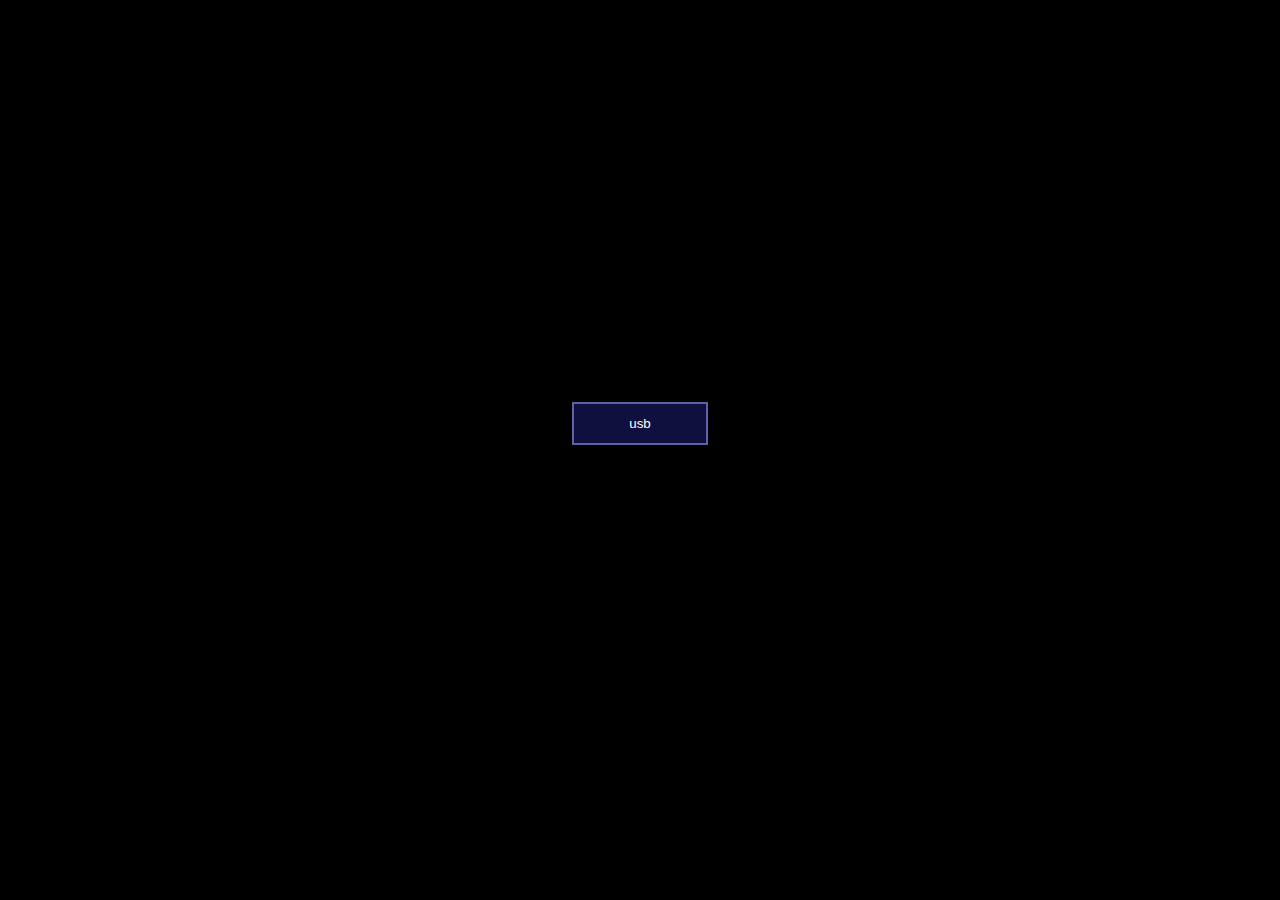
==== app.html @ e7da2dd7 "update" ====
<head>

	<link rel="manifest" href="manifest.json">
	<link rel="shortcut icon" type="image/png" href="icon-256.png">
	<link rel="stylesheet" type="text/css" href="style.css">
	<meta name="msapplication-TileImage" content="icon-256.png">
	<meta name="msapplication-TileColor" content="#2F3BA2">
	<meta name=viewport content='width=850'>
	<title></title>
</head>
<script src="script.js"></script>
<body onload='Init();'>

<script>
    if ('serviceWorker' in navigator) {
        navigator.serviceWorker.register('./sw.js').then(function () {
            console.log('Service Worker Registered');
        });
    }
</script>


<div class=pwbox id=while_disconnected>
  <div id=connect_usb style='visibility:hidden;' class=control>
     <button class=mybutton2 type=button onclick='RunUSB()'>usb</button>
  </div>
  <div id=connect_ble style='visibility:hidden;'>
    <span id=pwspan style='display:none'>Password:&nbsp;<input class=pwinput type=password id=password
															   onkeydown="if (event.keyCode == 13) Run();"></span>
    <div class=control>
      <button class=mybutton2 type=button onclick='Run()'>BLE</button>
    </div>
    <br>
  </div>
  <div id=EMSG></div>
</div>
<!-- Send Command: <input type=text id=textField onkeydown="if (event.keyCode == 13) SendField();"><br> -->

<div id=while_connected class=container style='visibility:hidden;'>
	<div class="top" id=top_message>
		<div class=settingsbutton style='visibility:hidden;' id=settingsbutton onclick='ToggleSettingsMode()'>&#x2699;</div>
		<div class=editbutton style='visibility:hidden;' id=editbutton onclick='ToggleEditMode()'>&#x270E;</div>
		<div class=appname>ProffieOS Diagnostics</div>
		<br/>
		<div class="slidecontainer">
			Volume: <input id=volume type=range min=0 max=2000 class="slider" oninput='UpdateVolume();' onchange='UpdateVolume();'><span id=volume_label>VOL</span>
		</div>

		<div class="slidecontainer">
			Battery: <span id=voltage>---</span> volts.
		</div>

		<span id=reconnecting_message style='visibility:hidden;'>
			Reconnecting...
	  	</span>

	</div>

	<div class=content>

		<div id=PRESETS class=scrollable>
			<div class=header>
				<span class=title>Presets</span>
			</div>
			<span id=presets class=centered>
			   Waiting to list presets...
			</span>
		</div>

		<div id=edit_pane class=edit_scrollable style='display:none;'>
			<div class=header><span class=title>Edit</span><br></div>
			<span id=edit_pane2 class=centered>Getting options...</span>
		</div>

		<div id=settings_pane class=edit_scrollable style='display:none;'>
			<div class=header><span class=title>Settings</span><br></div>
			<span id=settings_pane2 class=centered>Getting options....</span>
		</div>

		<div id=TRACKS class=scrollable>
			<div class=header>
				<span class=title>Tracks</span>
			</div>
			<span id=tracks class=centered>Waiting to list tracks...</span>
		</div>

		<div id=CTRL class=scrollable>
			<div class=header>
				<span class=title>Controls</span>
			</div>
			<div id=controls class=centered>
				<div id=onbutton class=control>
				   <span class=title onclick='On();'>on</span>
				</div>
				<div id=offbutton class=control>
				   <span class=title onclick='Off();'>off</span>
				</div>
				<div class=control>
				   <span class=title onclick='Send("clash");'>clash</span>
				</div>
				<div class=control>
				   <span class=title onclick='Send("blast");'>blast</span>
				</div>
				<div class=control>
				   <span class=title onclick='Send("force");'>force</span>
				</div>
				<div class=control>
				   <span class=title onclick='Send("lockup");'>lockup</span>
				</div>
				<div class=control>
				   <span class=title onclick='Send("drag");'>drag</span>
				</div>
				<div class=control>
				   <span class=title onclick='Send("melt");'>melt</span>
				</div>
				<div class=control>
				   <span class=title onclick='Send("stab");'>stab</span>
				</div>
				<div class=control>
				   <span class=title onclick='Send("lblock");'>lightning</span>
				</div>
				<div class=control>
				   <span class=title onclick='Send("stop_track");'>stop track</span>
				</div>
				<div class=control>
					<span class=title onclick='Send("scanid");'>ScanID</span>
				</div>

				<div class=control>
					<span class=title onclick='Send("make_default_console");'>Default Console</span>
				</div>

    		</div>
		</div>


	</div>
	<br>
	<div id="CONSOLE">
		<div class=header>
			<span class=title>Console</span>
		</div>
	</div>

	</div>

	<span class=pwbox id=disconnected style='visibility:hidden'>
    <div id=reconnectbutton class=big_control>
       <button class=mybutton2 type=button onclick='location.reload()'>reconnect</button>
    </div>
</span>

</body>
---- style.css ----
@font-face {
    font-family: StarJedi;
    src: url(Starjedi.ttf);
    unicode-range: U+0000-0024, U+26-003a, U+3c-5e, U+60-ff;
}

.header {
    background: #151521;
    color: #FFFFFF;
    height: 30px;
    text-align: center;
    position: relative;
    text-overflow: clip;
    overflow: hidden;
}

.editbutton, .settingsbutton {
    font-size: 250%;
    line-height: 0.8;
    border-radius: 15px;
    border: 2px solid #6060aa;
    background: #101040;
    color: #FFFFFF;
    width: 40px;
    height: 40px;
    text-align: center;
    margin: 1px 20px;
    padding: 8px;
    text-overflow:clip;
    overflow: hidden;
    float: right;
}

.preset, .track, .control {
    border: 2px solid #6060aa;
    background: #101040;
    color: #FFFFFF;
    width: 116px;
    height: 23px;
    text-align: center;
    margin: 5px auto;
    padding: 8px;
    position: relative;
    text-overflow: clip;
    overflow: hidden;
    display: inline-block;
    cursor: pointer;
}

.big_control {
    border-radius: 15px 50px;
    border: 2px solid #6060aa;
    background: #101040;
    color: #FFFFFF;
    width: 500px;
    height: 200px;
    text-align: center;
    margin: 3px auto;
    padding: 8px;
    position: relative;
    text-overflow:clip;
    overflow: hidden;
    display: inline-block;
}

.edit, .edit-select {
    border: 2px solid #6060aa;
    background: #101040;
    color: #FFFFFF;
    width: 200px;
    height: 40px;
    text-align: center;
    margin: 5px auto;
    padding: 8px;
    position: relative;
    text-overflow: clip;
    overflow: hidden;
    display: inline-block;
}

.edit_tall {
    border: 2px solid #6060aa;
    background: #101040;
    color: #FFFFFF;
    width: 270px;
    text-align: center;
    margin: 5px auto;
    padding: 8px;
    position: relative;
    text-overflow: clip;
    overflow: hidden;
    display: inline-block;
}

.edit_tall table {
    width: 100%;
}

.edit_tall table tr td:nth-child(2){
    text-align: right;
}

.centered {
    margin: auto;
    display:                 flex;
    display:                 -webkit-flex; /* Safari 8 */
    flex-wrap:               wrap;
    -webkit-flex-wrap:       wrap;         /* Safari 8 */
    justify-content:         center;
    -webkit-justify-content: center;       /* Safari 8 */
}

.title {
    margin: 0;
    position: absolute;
    top: 50%;
    left: 50%;
    transform: translate(-50%, -50%);
    width: 100%;
}

.title3 {
    margin: 0;
}

.bigtitle {
    font-size: 350%;
    line-height: 0.8;

    margin: 0;
    position: absolute;
    top: 50%;
    left: 50%;
    transform: translate(-50%, -50%);
}

.myselect {
    background: #20207d;
    border: 1px solid #595959;
    color: #FFFFFF;
    height: 21px;
    text-align: center;
    text-align-last:center;
}

.myinput {
    background: #20207d;
    color: #FFFFFF;
    border: 1px solid #595959;
    text-align: center;
    width: 70px;
    height: 20px;
}

.myinput2 {
    background: #101040;
    border: 1px solid #595959;
    color: #FFFFFF;
    text-align: center;
    display: inline-block;
    vertical-align: top;
    width: 25px;
}

.mybutton {
    font-size: 110%;
    line-height: 0.8;
    background: #101040;
    color: #FFFFFF;
    border: 0;
    text-align: center;
}

.mybutton2 {
    line-height: 0.8;
    background: #101040;
    color: #FFFFFF;
    border: 0;
    text-align: center;
    margin: 0;
    position: absolute;
    top: 50%;
    left: 50%;
    transform: translate(-50%, -50%);
}

.mybutton_large {
    font-size: 2500%;
    line-height: 0.8;
    background: #101040;
    color: #FFFFFF;
    border: 0;
    text-align: center;
    margin: 0;
    position: absolute;
    top: 50%;
    left: 50%;
    transform: translate(-50%, -50%);
}

.value {
    line-height: 1.2;
    font-family: sans-serif;
}

.title2 {
    font-size: 250%;
    line-height: 0.8;

    margin: 0;
    position: absolute;
    top: 50%;
    left: 50%;
    transform: translate(-50%, -50%);
}

.appname {
    font-size: 250%;
    line-height: 0.8;
    text-align: center;
}

.pwbox {
    font-size: 300%;

    margin: 0;
    position: absolute;
    top: 50%;
    left: 50%;
    transform: translate(-50%, -50%);
}

.pwinput {
    font-size: 100%;
}

body {
    height: 100%;
    overflow: hidden;
    background: black;
    color: lightblue;
    margin: 0;
    font-family: sans-serif;
}

body, html, .container {
    height: 100%;
}

.container, .content {
    display: flex;
    height: 100%;
}

.container {
    flex-direction: column;
}

.content, .scrollable {
    flex: 1;
}

.edit_scrollable {
    overflow: auto;
    height: 100%;
    width: 66%;
    border: 1px solid #373737;
    margin: 5px;
}

.scrollable {
    overflow: auto;
    height: 100%;
    border: 1px solid #373737;
    margin: 5px;
    box-sizing: border-box;
}

input[type="color"].custom {
    padding: 0;
    border: none;
    height: 25px;
    width: 70px;
    vertical-align: middle;
}

input[type='checkbox'] {
    width: 18px;
    height: 18px;
}

input[type="number" i] {
    width: 30px;
}

.slidecontainer {
    width: 50%;
    display: inline-block;
}

.slider {
    width: 100%;
    height: 15px;
    background: #f0f0f0;
    outline: none;
    opacity: 1;
    -webkit-transition: .2s;
    transition: opacity .2s;
}


.slider::-webkit-slider-thumb {
    -webkit-appearance: none;
    appearance: none;
    width: 25px;
    height: 25px;
    border-radius: 50%;
    background: #1000ff;
    cursor: pointer;
}

#console {
    overflow: auto;
    height: 20%;
    border: 1px solid #373737;
    margin: 5px;
    box-sizing: border-box;
    font-family: monospace;
    white-space: pre;
}

#console .receive {
    color: green;
}

#console .send {
    color: red;
}

#volume {
    width: 20%;
}
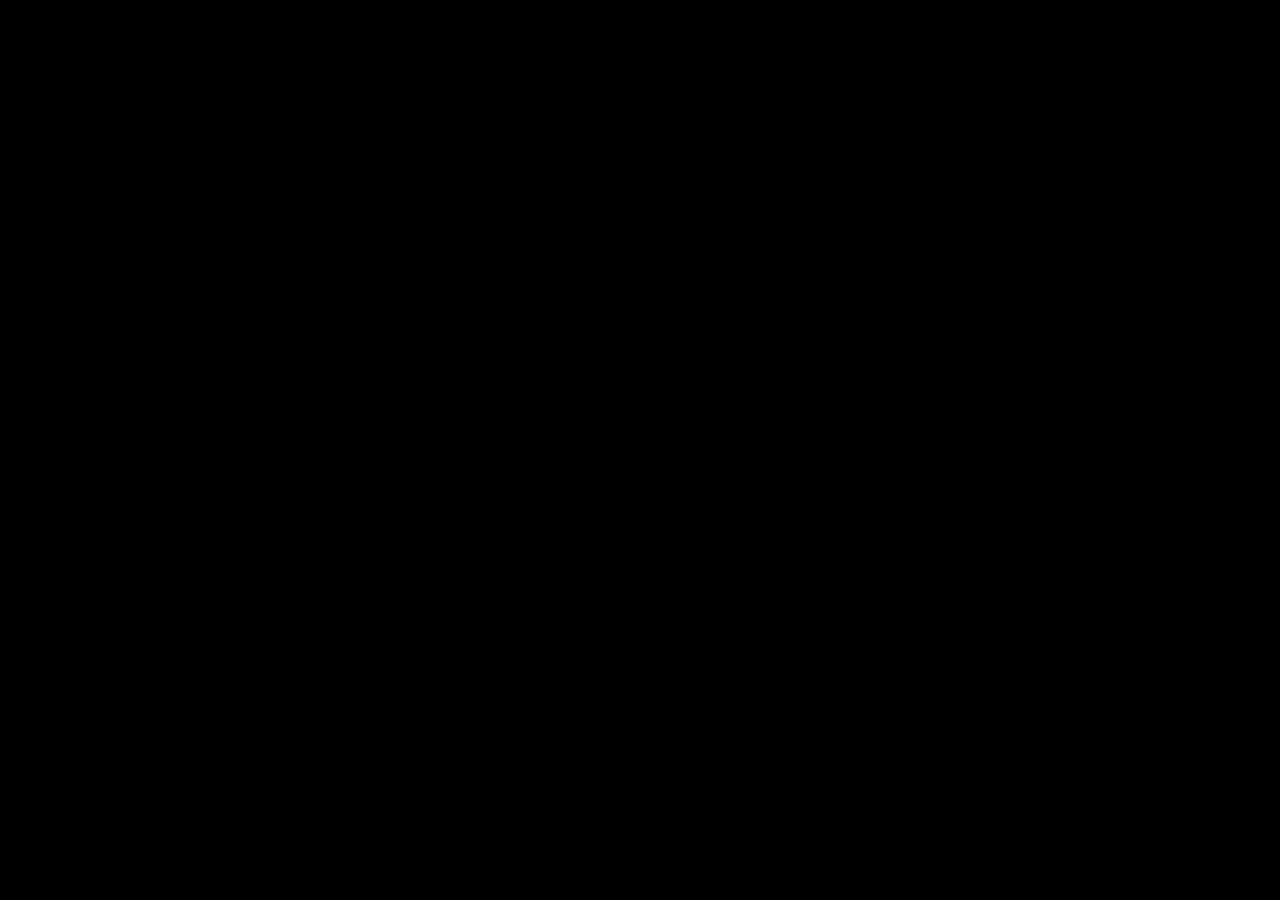
==== commit 597640c5: "WebSerial eingebaut" ====
--- a/app.html
+++ b/app.html
@@ -9,21 +9,17 @@
 	<title></title>
 </head>
 <script src="script.js"></script>
-<body onload='Init();'>
-
-<script>
-    if ('serviceWorker' in navigator) {
-        navigator.serviceWorker.register('./sw.js').then(function () {
-            console.log('Service Worker Registered');
-        });
-    }
-</script>
-
+<body>
 
 <div class=pwbox id=while_disconnected>
   <div id=connect_usb style='visibility:hidden;' class=control>
-     <button class=mybutton2 type=button onclick='RunUSB()'>usb</button>
+     <button class=mybutton2 type=button onclick='RunUSB()'>USB</button>
   </div>
+
+	<div id=connect_serial style='visibility:hidden;' class=control>
+		<button class=mybutton2 type=button onclick='RunSerial()'>Serial</button>
+	</div>
+
   <div id=connect_ble style='visibility:hidden;'>
     <span id=pwspan style='display:none'>Password:&nbsp;<input class=pwinput type=password id=password
 															   onkeydown="if (event.keyCode == 13) Run();"></span>
@@ -34,7 +30,6 @@
   </div>
   <div id=EMSG></div>
 </div>
-<!-- Send Command: <input type=text id=textField onkeydown="if (event.keyCode == 13) SendField();"><br> -->
 
 <div id=while_connected class=container style='visibility:hidden;'>
 	<div class="top" id=top_message>
@@ -140,6 +135,11 @@
 		<div class=header>
 			<span class=title>Console</span>
 		</div>
+		<div id="ConsoleContent"></div>
+		<div style="width: 100%">
+			<input class="myinput" onkeyup="if (event.keyCode === 13) SendField();" style="width: calc(100% - 100px); text-align: left" type="text" id="textField">
+			<button style="float: right; width: 95px" onclick="SendField();">Send</button>
+		</div>
 	</div>
 
 	</div>
--- a/style.css
+++ b/style.css
@@ -45,6 +45,10 @@
     overflow: hidden;
     display: inline-block;
     cursor: pointer;
+}
+
+.active {
+    background: rgb(80, 80, 128);
 }
 
 .big_control {
@@ -290,7 +294,7 @@
 }
 
 input[type="number" i] {
-    width: 30px;
+    width: 70px;
 }
 
 .slidecontainer {
@@ -320,21 +324,31 @@
 }
 
 #console {
-    overflow: auto;
-    height: 20%;
+    height: 30%;
     border: 1px solid #373737;
     margin: 5px;
     box-sizing: border-box;
+}
+
+#ConsoleContent {
+    overflow-y: scroll;
+    overflow-x: clip;
     font-family: monospace;
-    white-space: pre;
-}
-
-#console .receive {
+    white-space: break-spaces;
+    height: calc(100% - 50px);
+    width: 100%;
+}
+
+#ConsoleContent .receive {
     color: green;
 }
 
-#console .send {
+#ConsoleContent .send {
     color: red;
+}
+
+#cmdLine {
+
 }
 
 #volume {
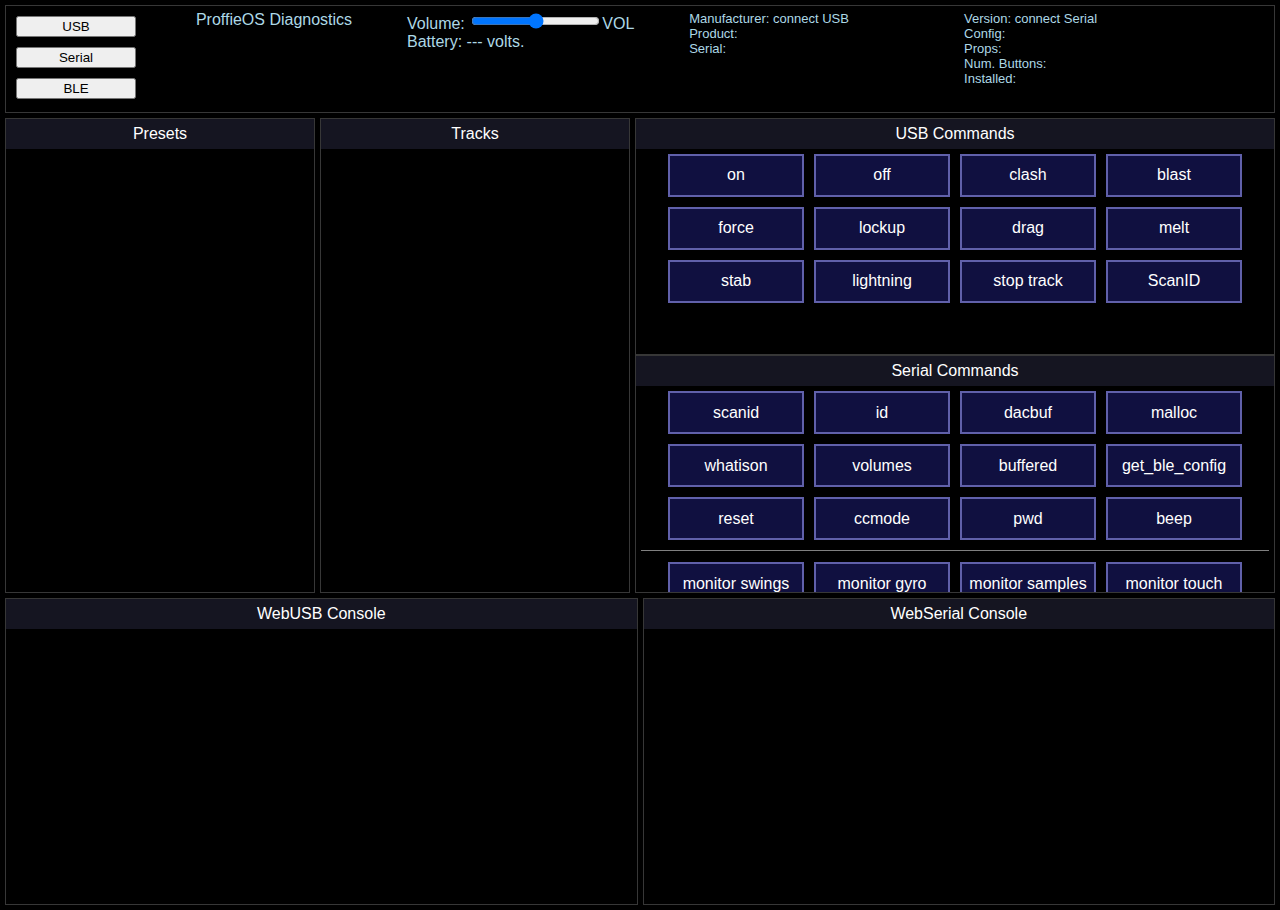
==== commit db82388b: "refactured" ====
--- a/app.html
+++ b/app.html
@@ -1,154 +1,183 @@
+<html lang="en">
 <head>
-
-	<link rel="manifest" href="manifest.json">
-	<link rel="shortcut icon" type="image/png" href="icon-256.png">
+	<meta charset="UTF-8">
 	<link rel="stylesheet" type="text/css" href="style.css">
-	<meta name="msapplication-TileImage" content="icon-256.png">
-	<meta name="msapplication-TileColor" content="#2F3BA2">
-	<meta name=viewport content='width=850'>
-	<title></title>
+	<title>ProffieOS Diagnostics Tool</title>
+	<script src="src/classes/LineBreakTransformer.js"></script>
 </head>
-<script src="script.js"></script>
 <body>
-
-<div class=pwbox id=while_disconnected>
-  <div id=connect_usb style='visibility:hidden;' class=control>
-     <button class=mybutton2 type=button onclick='RunUSB()'>USB</button>
-  </div>
-
-	<div id=connect_serial style='visibility:hidden;' class=control>
-		<button class=mybutton2 type=button onclick='RunSerial()'>Serial</button>
+<header>
+	<div>
+		<button class=mybutton2 id="connect_usb" type=button onclick='RunUSB()'>USB</button><br>
+		<button class=mybutton2 id="connect_serial" type=button onclick='RunSerial()'>Serial</button><br>
+		<button class=mybutton2 id="connect_ble" type=button onclick='Run()'>BLE</button>
 	</div>
 
-  <div id=connect_ble style='visibility:hidden;'>
-    <span id=pwspan style='display:none'>Password:&nbsp;<input class=pwinput type=password id=password
-															   onkeydown="if (event.keyCode == 13) Run();"></span>
-    <div class=control>
-      <button class=mybutton2 type=button onclick='Run()'>BLE</button>
-    </div>
-    <br>
-  </div>
-  <div id=EMSG></div>
-</div>
-
-<div id=while_connected class=container style='visibility:hidden;'>
-	<div class="top" id=top_message>
-		<div class=settingsbutton style='visibility:hidden;' id=settingsbutton onclick='ToggleSettingsMode()'>&#x2699;</div>
-		<div class=editbutton style='visibility:hidden;' id=editbutton onclick='ToggleEditMode()'>&#x270E;</div>
-		<div class=appname>ProffieOS Diagnostics</div>
-		<br/>
-		<div class="slidecontainer">
-			Volume: <input id=volume type=range min=0 max=2000 class="slider" oninput='UpdateVolume();' onchange='UpdateVolume();'><span id=volume_label>VOL</span>
-		</div>
-
-		<div class="slidecontainer">
-			Battery: <span id=voltage>---</span> volts.
-		</div>
-
-		<span id=reconnecting_message style='visibility:hidden;'>
-			Reconnecting...
-	  	</span>
-
+	<div>
+		<span>ProffieOS Diagnostics</span>
+		<br>
+		<span id="EMSG"></span>
 	</div>
 
-	<div class=content>
 
-		<div id=PRESETS class=scrollable>
-			<div class=header>
-				<span class=title>Presets</span>
-			</div>
-			<span id=presets class=centered>
-			   Waiting to list presets...
-			</span>
+	<div>
+		Volume: <input id=volume type=range min=0 max=2000 class="slider" oninput='UpdateVolume();' onchange='UpdateVolume();'><span id=volume_label>VOL</span><br>
+		Battery: <span id=voltage>---</span> volts.
+	</div>
+
+	<div style="min-width: 220px; font-size: 13px">
+		Manufacturer: <span id="txtManufact">connect USB</span><br>
+		Product: <span id="txtProduct"></span><br>
+		Serial: <span id="txtSerial"></span>
+	</div>
+
+	<div style="min-width: 220px; font-size: 13px">
+		Version: <span id="txtVersion">connect Serial</span><br>
+		Config: <span id="txtConfig"></span><br>
+		Props: <span id="txtProp"></span><br>
+		Num. Buttons: <span id="txtButtons"></span><br>
+		Installed: <span id="txtInstalled"></span>
+	</div>
+
+	<button class="button" id="settingsButton" onclick='ToggleSettingsMode()'>&#x2699;</button>
+</header>
+
+<main>
+	<div id="containerPresets" class="scrollable">
+		<div class=header>
+			<span class=title>Presets</span>
+			<button class="button" id="editbutton" onclick='ToggleEditMode()'>&#x270E;</button>
 		</div>
+		<div id="presets" class="content"></div>
+	</div>
 
-		<div id=edit_pane class=edit_scrollable style='display:none;'>
-			<div class=header><span class=title>Edit</span><br></div>
-			<span id=edit_pane2 class=centered>Getting options...</span>
-		</div>
+	<div id="containerEdit" class=scrollable style='display:none;'>
+		<div class=header><span class=title>Edit Preset</span></div>
+		<span id=contentEdit class=content>Getting options...</span>
+	</div>
 
-		<div id=settings_pane class=edit_scrollable style='display:none;'>
-			<div class=header><span class=title>Settings</span><br></div>
-			<span id=settings_pane2 class=centered>Getting options....</span>
-		</div>
+	<div id=settings_pane class=scrollable style='display:none;'>
+		<div class=header><span class=title>Settings</span><br></div>
+		<div id="contentSettings" class=content>Getting settings....</div>
+	</div>
 
-		<div id=TRACKS class=scrollable>
-			<div class=header>
-				<span class=title>Tracks</span>
-			</div>
-			<span id=tracks class=centered>Waiting to list tracks...</span>
-		</div>
 
-		<div id=CTRL class=scrollable>
-			<div class=header>
-				<span class=title>Controls</span>
-			</div>
-			<div id=controls class=centered>
+	<div id="containerTracks" class="scrollable">
+		<div class=header><span class=title>Tracks</span></div>
+		<div id="tracks" class="content"></div>
+	</div>
+	<div id="containerControls">
+		<div class="scrollable" style="height: 50%">
+			<div class=header><span class=title>USB Commands</span></div>
+			<div id="controls" class="content">
 				<div id=onbutton class=control>
-				   <span class=title onclick='On();'>on</span>
+					<span class=title onclick='On();'>on</span>
 				</div>
 				<div id=offbutton class=control>
-				   <span class=title onclick='Off();'>off</span>
+					<span class=title onclick='Off();'>off</span>
 				</div>
 				<div class=control>
-				   <span class=title onclick='Send("clash");'>clash</span>
+					<span class=title onclick='Send("clash");'>clash</span>
 				</div>
 				<div class=control>
-				   <span class=title onclick='Send("blast");'>blast</span>
+					<span class=title onclick='Send("blast");'>blast</span>
 				</div>
 				<div class=control>
-				   <span class=title onclick='Send("force");'>force</span>
+					<span class=title onclick='Send("force");'>force</span>
 				</div>
 				<div class=control>
-				   <span class=title onclick='Send("lockup");'>lockup</span>
+					<span class=title onclick='Send("lockup");'>lockup</span>
 				</div>
 				<div class=control>
-				   <span class=title onclick='Send("drag");'>drag</span>
+					<span class=title onclick='Send("drag");'>drag</span>
 				</div>
 				<div class=control>
-				   <span class=title onclick='Send("melt");'>melt</span>
+					<span class=title onclick='Send("melt");'>melt</span>
 				</div>
 				<div class=control>
-				   <span class=title onclick='Send("stab");'>stab</span>
+					<span class=title onclick='Send("stab");'>stab</span>
 				</div>
 				<div class=control>
-				   <span class=title onclick='Send("lblock");'>lightning</span>
+					<span class=title onclick='Send("lblock");'>lightning</span>
 				</div>
 				<div class=control>
-				   <span class=title onclick='Send("stop_track");'>stop track</span>
+					<span class=title onclick='Send("stop_track");'>stop track</span>
 				</div>
 				<div class=control>
 					<span class=title onclick='Send("scanid");'>ScanID</span>
 				</div>
-
-				<div class=control>
-					<span class=title onclick='Send("make_default_console");'>Default Console</span>
-				</div>
-
-    		</div>
+			</div>
 		</div>
 
+		<div class="scrollable" style="height: 50%">
+			<div class=header>
+				<span class=title>Serial Commands</span>
+				<button class="button" id="topbutton" onclick='openTop()'>&#x2661;</button>
+			</div>
 
-	</div>
-	<br>
-	<div id="CONSOLE">
-		<div class=header>
-			<span class=title>Console</span>
-		</div>
-		<div id="ConsoleContent"></div>
-		<div style="width: 100%">
-			<input class="myinput" onkeyup="if (event.keyCode === 13) SendField();" style="width: calc(100% - 100px); text-align: left" type="text" id="textField">
-			<button style="float: right; width: 95px" onclick="SendField();">Send</button>
+			<div class="content">
+				<div class=control><span class=title onclick='SendSerial(this.innerHTML);'>scanid</span></div>
+				<div class=control><span class=title onclick='SendSerial(this.innerHTML);'>id</span></div>
+				<div class=control><span class=title onclick='SendSerial(this.innerHTML);'>dacbuf</span></div>
+				<!--
+				<div class=control><span class=title onclick='SendSerial(this.innerHTML);'>list_named_styles</span></div>-->
+
+				<div class=control><span class=title onclick='SendSerial(this.innerHTML);'>malloc</span></div>
+				<div class=control><span class=title onclick='SendSerial(this.innerHTML);'>whatison</span></div>
+				<div class=control><span class=title onclick='SendSerial(this.innerHTML);'>volumes</span></div>
+				<div class=control><span class=title onclick='SendSerial(this.innerHTML);'>buffered</span></div>
+				<div class=control><span class=title onclick='SendSerial(this.innerHTML);'>get_ble_config</span></div>
+				<div class=control><span class=title onclick='SendSerial(this.innerHTML);'>reset</span></div>
+				<div class=control><span class=title onclick='SendSerial(this.innerHTML);'>ccmode</span></div>
+				<div class=control><span class=title onclick='SendSerial(this.innerHTML);'>pwd</span></div>
+				<div class=control><span class=title onclick='SendSerial(this.innerHTML);'>beep</span></div>
+
+				<hr>
+
+				<div class=control><span class=title onclick='SendSerial(this.innerHTML);'>monitor swings</span></div>
+				<div class=control><span class=title onclick='SendSerial(this.innerHTML);'>monitor gyro</span></div>
+				<div class=control><span class=title onclick='SendSerial(this.innerHTML);'>monitor samples</span></div>
+				<div class=control><span class=title onclick='SendSerial(this.innerHTML);'>monitor touch</span></div>
+				<div class=control><span class=title onclick='SendSerial(this.innerHTML);'>monitor battery</span></div>
+				<div class=control><span class=title onclick='SendSerial(this.innerHTML);'>monitor pwm</span></div>
+				<div class=control><span class=title onclick='SendSerial(this.innerHTML);'>monitor clash</span></div>
+				<div class=control><span class=title onclick='SendSerial(this.innerHTML);'>monitor temp</span></div>
+				<div class=control><span class=title onclick='SendSerial(this.innerHTML);'>monitor strokes</span></div>
+				<div class=control><span class=title onclick='SendSerial(this.innerHTML);'>monitor serial</span></div>
+				<div class=control><span class=title onclick='SendSerial(this.innerHTML);'>monitor fusion</span></div>
+				<div class=control><span class=title onclick='SendSerial(this.innerHTML);'>monitor variation</span></div>
+
+			</div>
 		</div>
 	</div>
 
+</main>
+
+<footer>
+	<div class="scrollable" id="console_usb">
+		<div class=header>
+			<span class=title>WebUSB Console</span>
+			<button class="button" onclick='closeTop()'>&#x1F5D1;</button>
+		</div>
+		<div id="contentUSB" class="console_content"></div>
 	</div>
+	<div class="scrollable" id="console_serial">
+		<div class=header>
+			<span class=title>WebSerial Console</span>
+			<button class="button" onclick='closeTop()'>&#x1F5D1;</button>
+		</div>
+		<div id="contentSerial" class="console_content"></div>
+	</div>
+</footer>
 
-	<span class=pwbox id=disconnected style='visibility:hidden'>
-    <div id=reconnectbutton class=big_control>
-       <button class=mybutton2 type=button onclick='location.reload()'>reconnect</button>
-    </div>
-</span>
+<div id="top" class="scrollable">
+	<div class=header>
+		<span class=title>ProcessMonitor</span>
+		<button class="button" id="closebutton" onclick='closeTop()'>&#x2715;</button>
+	</div>
+	<div id="contentTop" class="console_content"></div>
+</div>
 
 </body>
-
+<script src="script.js"></script>
+</html>--- a/style.css
+++ b/style.css
@@ -1,10 +1,80 @@
-@font-face {
-    font-family: StarJedi;
-    src: url(Starjedi.ttf);
-    unicode-range: U+0000-0024, U+26-003a, U+3c-5e, U+60-ff;
-}
-
-.header {
+body {
+    margin: 0;
+    padding: 5px;
+    font-family: Arial, Sans-Serif, sans-serif;
+    display: flex;
+    flex-direction: column;
+    gap: 5px;
+    height: 100%;
+    overflow: hidden;
+    background: black;
+    color: lightblue;
+    flex-wrap: nowrap;
+}
+
+button {
+    margin: 5px;
+    width: 120px;
+}
+
+header, main, footer {
+    box-sizing: border-box;
+    display: flex;
+    flex-direction: row;
+    flex-wrap: nowrap;
+    justify-content: space-between;
+}
+
+header {
+    width: 100%;
+    height: 110px;
+    border: 1px solid #373737;
+    padding: 5px;
+}
+
+main, footer {
+    gap: 5px;
+    width: 100%;
+}
+
+main {
+    height: calc(65% - 110px);
+}
+
+footer {
+    height: 35%;
+}
+
+
+.console {
+    height: 100%;
+    width: 100%;
+}
+
+.console_content {
+    white-space: break-spaces;
+    font-family: monospace;
+    height: calc(100% - 35px);
+    overflow-y: auto;
+}
+
+.console_content .receive {
+    color: green;
+}
+
+.console_content .send {
+    color: red;
+}
+
+
+.scrollable {
+    overflow: hidden;
+    width: 100%;
+    border: 1px solid #373737;
+    box-sizing: border-box;
+}
+
+.scrollable .header {
     background: #151521;
     color: #FFFFFF;
     height: 30px;
@@ -14,107 +84,7 @@
     overflow: hidden;
 }
 
-.editbutton, .settingsbutton {
-    font-size: 250%;
-    line-height: 0.8;
-    border-radius: 15px;
-    border: 2px solid #6060aa;
-    background: #101040;
-    color: #FFFFFF;
-    width: 40px;
-    height: 40px;
-    text-align: center;
-    margin: 1px 20px;
-    padding: 8px;
-    text-overflow:clip;
-    overflow: hidden;
-    float: right;
-}
-
-.preset, .track, .control {
-    border: 2px solid #6060aa;
-    background: #101040;
-    color: #FFFFFF;
-    width: 116px;
-    height: 23px;
-    text-align: center;
-    margin: 5px auto;
-    padding: 8px;
-    position: relative;
-    text-overflow: clip;
-    overflow: hidden;
-    display: inline-block;
-    cursor: pointer;
-}
-
-.active {
-    background: rgb(80, 80, 128);
-}
-
-.big_control {
-    border-radius: 15px 50px;
-    border: 2px solid #6060aa;
-    background: #101040;
-    color: #FFFFFF;
-    width: 500px;
-    height: 200px;
-    text-align: center;
-    margin: 3px auto;
-    padding: 8px;
-    position: relative;
-    text-overflow:clip;
-    overflow: hidden;
-    display: inline-block;
-}
-
-.edit, .edit-select {
-    border: 2px solid #6060aa;
-    background: #101040;
-    color: #FFFFFF;
-    width: 200px;
-    height: 40px;
-    text-align: center;
-    margin: 5px auto;
-    padding: 8px;
-    position: relative;
-    text-overflow: clip;
-    overflow: hidden;
-    display: inline-block;
-}
-
-.edit_tall {
-    border: 2px solid #6060aa;
-    background: #101040;
-    color: #FFFFFF;
-    width: 270px;
-    text-align: center;
-    margin: 5px auto;
-    padding: 8px;
-    position: relative;
-    text-overflow: clip;
-    overflow: hidden;
-    display: inline-block;
-}
-
-.edit_tall table {
-    width: 100%;
-}
-
-.edit_tall table tr td:nth-child(2){
-    text-align: right;
-}
-
-.centered {
-    margin: auto;
-    display:                 flex;
-    display:                 -webkit-flex; /* Safari 8 */
-    flex-wrap:               wrap;
-    -webkit-flex-wrap:       wrap;         /* Safari 8 */
-    justify-content:         center;
-    -webkit-justify-content: center;       /* Safari 8 */
-}
-
-.title {
+.scrollable .header .title {
     margin: 0;
     position: absolute;
     top: 50%;
@@ -123,28 +93,88 @@
     width: 100%;
 }
 
-.title3 {
-    margin: 0;
-}
-
-.bigtitle {
-    font-size: 350%;
-    line-height: 0.8;
-
+#containerPresets, #containerTracks {
+    min-width: 310px;
+    width: 310px;
+    flex-grow: 1;
+}
+
+#containerControls {
+    flex-grow: 2;
+}
+
+.content {
+    margin: auto;
+    display: flex;
+    flex-wrap: wrap;
+    justify-content: center;
+    gap: 10px;
+    padding: 5px;
+    height: calc(100% - 35px);
+    align-content: flex-start;
+    overflow-y: auto;
+}
+
+.preset, .track, .control, .setting, .setting_preset {
+    border: 2px solid #6060aa;
+    background: #101040;
+    color: #FFFFFF;
+    width: 116px;
+    height: 23px;
+    text-align: center;
+    padding: 8px;
+    position: relative;
+    text-overflow: clip;
+    overflow: hidden;
+    display: inline-block;
+    cursor: pointer;
+}
+
+.active {
+    background: rgb(80, 80, 128);
+}
+
+.title {
     margin: 0;
     position: absolute;
     top: 50%;
     left: 50%;
     transform: translate(-50%, -50%);
-}
-
-.myselect {
-    background: #20207d;
-    border: 1px solid #595959;
-    color: #FFFFFF;
-    height: 21px;
-    text-align: center;
-    text-align-last:center;
+    width: 100%;
+}
+
+.button{
+    visibility: hidden;
+    border: 1px solid #6060aa;
+    background: #101040;
+    color: #FFFFFF;
+    height: 30px;
+    width: 30px;
+    margin: 0;
+    cursor: pointer;
+    position: relative
+}
+
+#closebutton {
+    visibility: inherit;
+}
+
+#editbutton, #closebutton {
+    float: right;
+}
+
+#topbutton {
+    float: right;
+}
+
+.setting {
+    width: 200px;
+    height: 45px;
+}
+
+.setting_preset {
+    width: 250px;
+    height: initial;
 }
 
 .myinput {
@@ -156,131 +186,7 @@
     height: 20px;
 }
 
-.myinput2 {
-    background: #101040;
-    border: 1px solid #595959;
-    color: #FFFFFF;
-    text-align: center;
-    display: inline-block;
-    vertical-align: top;
-    width: 25px;
-}
-
-.mybutton {
-    font-size: 110%;
-    line-height: 0.8;
-    background: #101040;
-    color: #FFFFFF;
-    border: 0;
-    text-align: center;
-}
-
-.mybutton2 {
-    line-height: 0.8;
-    background: #101040;
-    color: #FFFFFF;
-    border: 0;
-    text-align: center;
-    margin: 0;
-    position: absolute;
-    top: 50%;
-    left: 50%;
-    transform: translate(-50%, -50%);
-}
-
-.mybutton_large {
-    font-size: 2500%;
-    line-height: 0.8;
-    background: #101040;
-    color: #FFFFFF;
-    border: 0;
-    text-align: center;
-    margin: 0;
-    position: absolute;
-    top: 50%;
-    left: 50%;
-    transform: translate(-50%, -50%);
-}
-
-.value {
-    line-height: 1.2;
-    font-family: sans-serif;
-}
-
-.title2 {
-    font-size: 250%;
-    line-height: 0.8;
-
-    margin: 0;
-    position: absolute;
-    top: 50%;
-    left: 50%;
-    transform: translate(-50%, -50%);
-}
-
-.appname {
-    font-size: 250%;
-    line-height: 0.8;
-    text-align: center;
-}
-
-.pwbox {
-    font-size: 300%;
-
-    margin: 0;
-    position: absolute;
-    top: 50%;
-    left: 50%;
-    transform: translate(-50%, -50%);
-}
-
-.pwinput {
-    font-size: 100%;
-}
-
-body {
-    height: 100%;
-    overflow: hidden;
-    background: black;
-    color: lightblue;
-    margin: 0;
-    font-family: sans-serif;
-}
-
-body, html, .container {
-    height: 100%;
-}
-
-.container, .content {
-    display: flex;
-    height: 100%;
-}
-
-.container {
-    flex-direction: column;
-}
-
-.content, .scrollable {
-    flex: 1;
-}
-
-.edit_scrollable {
-    overflow: auto;
-    height: 100%;
-    width: 66%;
-    border: 1px solid #373737;
-    margin: 5px;
-}
-
-.scrollable {
-    overflow: auto;
-    height: 100%;
-    border: 1px solid #373737;
-    margin: 5px;
-    box-sizing: border-box;
-}
-
-input[type="color"].custom {
+input[type="color"] {
     padding: 0;
     border: none;
     height: 25px;
@@ -288,69 +194,47 @@
     vertical-align: middle;
 }
 
-input[type='checkbox'] {
-    width: 18px;
-    height: 18px;
-}
-
-input[type="number" i] {
-    width: 70px;
-}
-
-.slidecontainer {
-    width: 50%;
+.content table {
+    width: 100%;
+}
+
+.myselect {
+    background: #20207d;
+    border: 1px solid #595959;
+    color: #FFFFFF;
+    height: 21px;
+    text-align: center;
+    text-align-last:center;
+}
+
+hr {
+    width: 100%;
+    height: 1px;
+    line-height: 0;
+    margin: 0;
+    padding: 0;
+    border: 0;
+    border-top: 1px solid;
+}
+
+#top {
     display: inline-block;
-}
-
-.slider {
-    width: 100%;
-    height: 15px;
-    background: #f0f0f0;
-    outline: none;
-    opacity: 1;
-    -webkit-transition: .2s;
-    transition: opacity .2s;
-}
-
-
-.slider::-webkit-slider-thumb {
-    -webkit-appearance: none;
-    appearance: none;
-    width: 25px;
-    height: 25px;
-    border-radius: 50%;
-    background: #1000ff;
-    cursor: pointer;
-}
-
-#console {
-    height: 30%;
-    border: 1px solid #373737;
-    margin: 5px;
-    box-sizing: border-box;
-}
-
-#ConsoleContent {
-    overflow-y: scroll;
-    overflow-x: clip;
-    font-family: monospace;
-    white-space: break-spaces;
-    height: calc(100% - 50px);
-    width: 100%;
-}
-
-#ConsoleContent .receive {
-    color: green;
-}
-
-#ConsoleContent .send {
-    color: red;
-}
-
-#cmdLine {
-
-}
-
-#volume {
-    width: 20%;
-}
+    visibility: hidden;
+    width: 300px;
+    position: absolute;
+    border: 1px solid #595959;
+    background: #20207d;
+    min-height: 200px;
+    left: 30%;
+    top: 30%;
+}
+
+#top table {
+    font-size: 10px;
+    width: 100%;
+}
+#top table tr td:nth-child(2) {
+    text-align: right;
+}
+
+
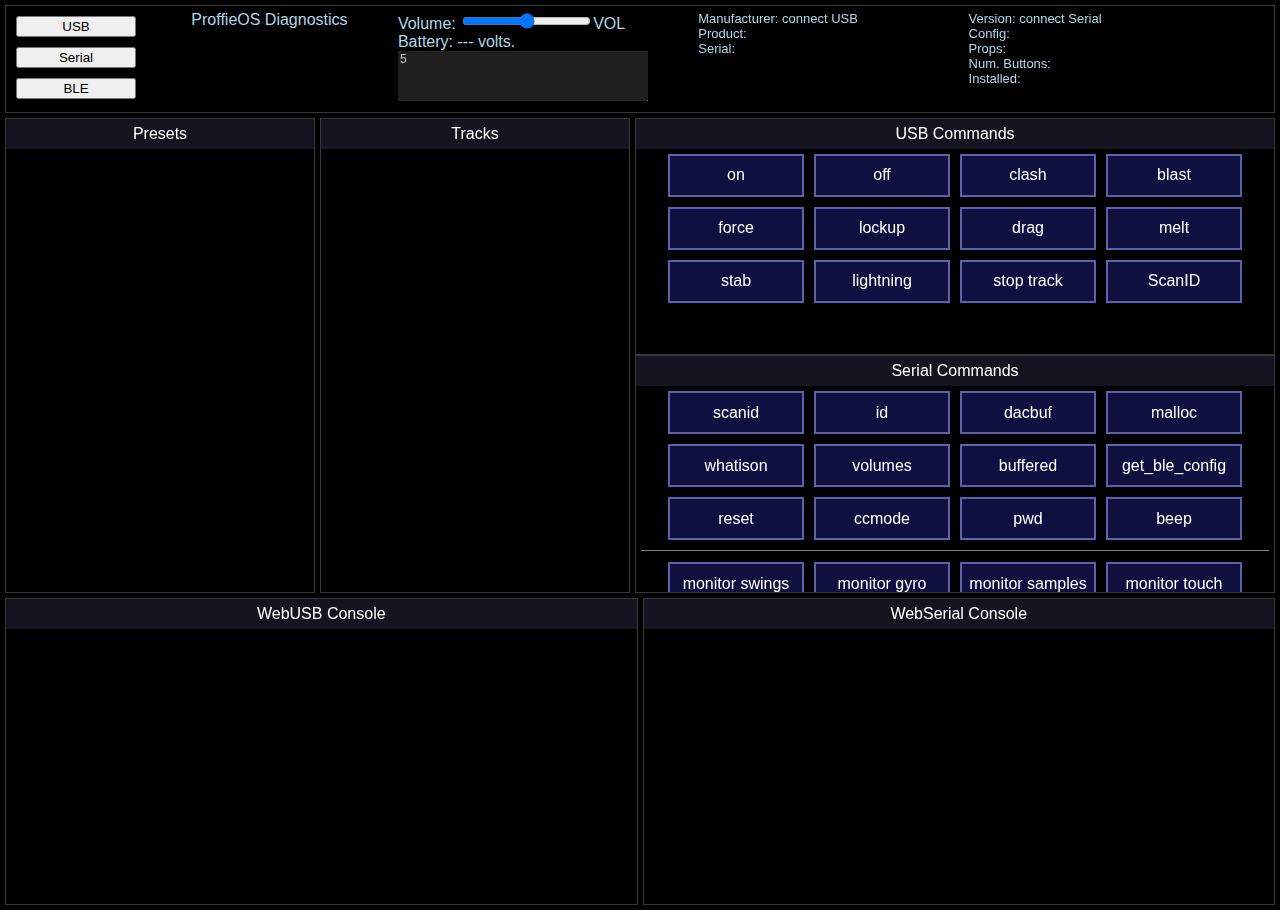
==== commit 3a8678af: "readme, battery chart" ====
--- a/app.html
+++ b/app.html
@@ -4,6 +4,7 @@
 	<link rel="stylesheet" type="text/css" href="style.css">
 	<title>ProffieOS Diagnostics Tool</title>
 	<script src="src/classes/LineBreakTransformer.js"></script>
+	<script type="text/javascript" src="src/classes/chart.js"></script>
 </head>
 <body>
 <header>
@@ -22,7 +23,8 @@
 
 	<div>
 		Volume: <input id=volume type=range min=0 max=2000 class="slider" oninput='UpdateVolume();' onchange='UpdateVolume();'><span id=volume_label>VOL</span><br>
-		Battery: <span id=voltage>---</span> volts.
+		Battery: <span id=voltage>---</span> volts.<br>
+		<tm-batterychart id="batteryChart" background="#202020" width="250" height="50"></tm-batterychart>
 	</div>
 
 	<div style="min-width: 220px; font-size: 13px">
--- a/style.css
+++ b/style.css
@@ -237,4 +237,12 @@
     text-align: right;
 }
 
-
+tm-chart {
+    height: 200px;
+}
+
+tm-chart #container {
+    width: 300px;
+}
+
+
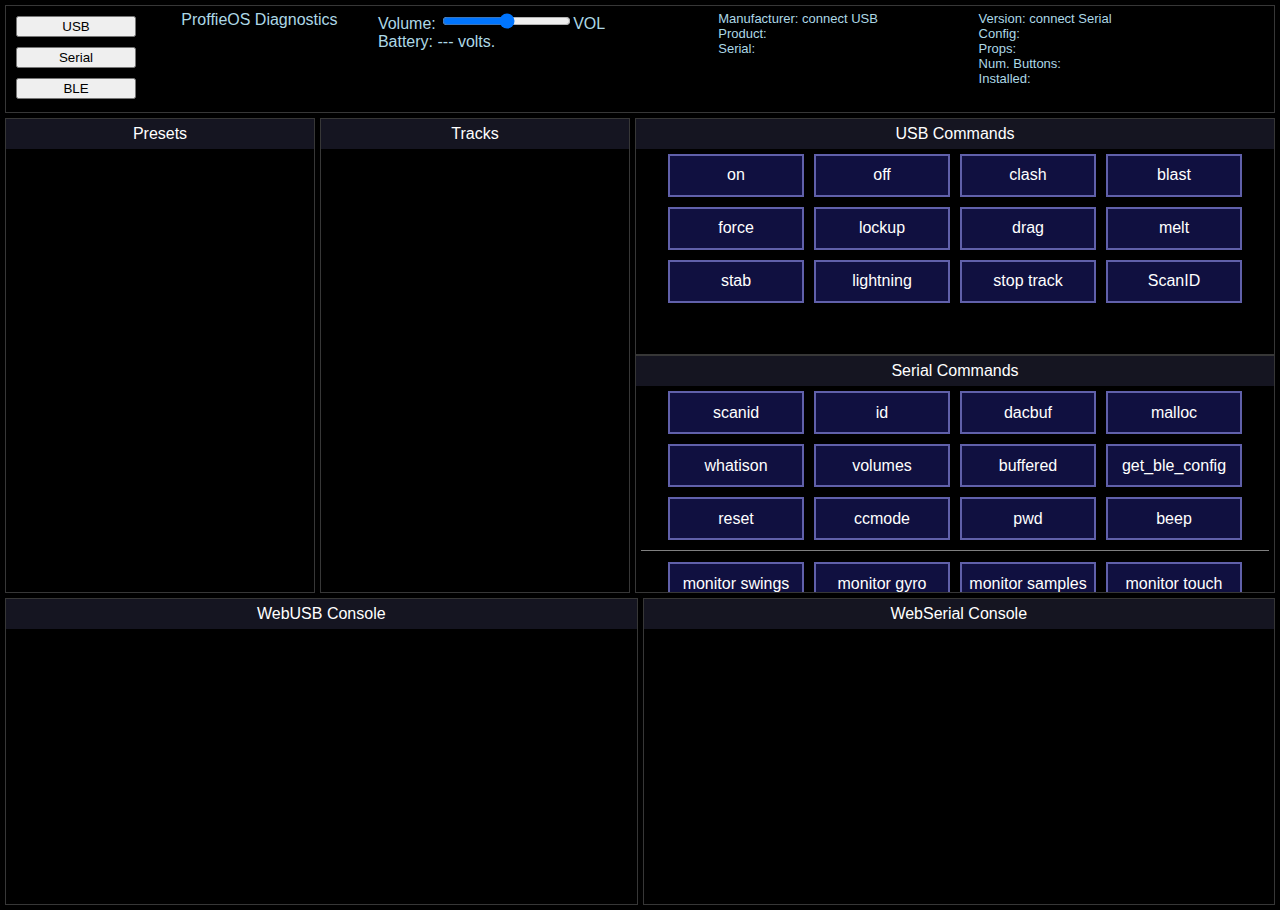
==== commit d796ee85: "readme, battery chart" ====
--- a/app.html
+++ b/app.html
@@ -4,7 +4,7 @@
 	<link rel="stylesheet" type="text/css" href="style.css">
 	<title>ProffieOS Diagnostics Tool</title>
 	<script src="src/classes/LineBreakTransformer.js"></script>
-	<script type="text/javascript" src="src/classes/chart.js"></script>
+	<script type="text/javascript" src="src/classes/batterychart.js"></script>
 </head>
 <body>
 <header>
@@ -24,7 +24,7 @@
 	<div>
 		Volume: <input id=volume type=range min=0 max=2000 class="slider" oninput='UpdateVolume();' onchange='UpdateVolume();'><span id=volume_label>VOL</span><br>
 		Battery: <span id=voltage>---</span> volts.<br>
-		<tm-batterychart id="batteryChart" background="#202020" width="250" height="50"></tm-batterychart>
+		<tm-batterychart id="batteryChart" background="#202020" width="300" height="50"></tm-batterychart>
 	</div>
 
 	<div style="min-width: 220px; font-size: 13px">
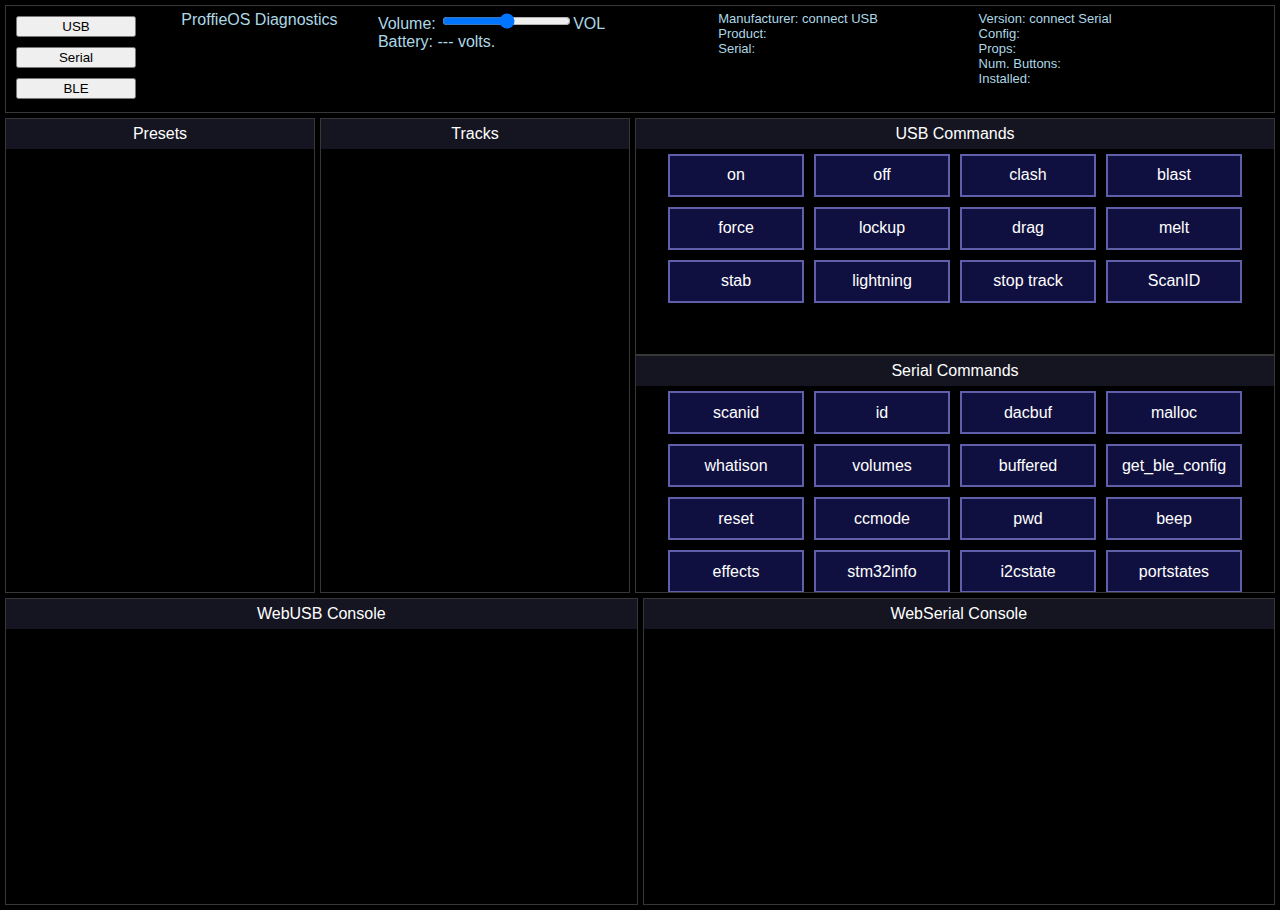
==== commit 0e25c578: "add more developer commands" ====
--- a/app.html
+++ b/app.html
@@ -2,6 +2,7 @@
 <head>
 	<meta charset="UTF-8">
 	<link rel="stylesheet" type="text/css" href="style.css">
+	<link rel="manifest" href="manifest.json" />
 	<title>ProffieOS Diagnostics Tool</title>
 	<script src="src/classes/LineBreakTransformer.js"></script>
 	<script type="text/javascript" src="src/classes/batterychart.js"></script>
@@ -133,9 +134,15 @@
 				<div class=control><span class=title onclick='SendSerial(this.innerHTML);'>ccmode</span></div>
 				<div class=control><span class=title onclick='SendSerial(this.innerHTML);'>pwd</span></div>
 				<div class=control><span class=title onclick='SendSerial(this.innerHTML);'>beep</span></div>
-
+				<div class=control><span class=title onclick='SendSerial(this.innerHTML);'>effects</span></div>
+				<div class=control><span class=title onclick='SendSerial(this.innerHTML);'>stm32info</span></div>
+				<div class=control><span class=title onclick='SendSerial(this.innerHTML);'>i2cstate</span></div>
+				<div class=control><span class=title onclick='SendSerial(this.innerHTML);'>portstates</span></div>
+				<div class=control><span class=title onclick='SendSerial(this.innerHTML);'>CLK</span></div>
+				<div class=control><span class=title onclick='SendSerial(this.innerHTML);'>whatispowered</span></div>
+				<div class=control><span class=title onclick='SendSerial(this.innerHTML);'>dmamap</span></div>
+				<div class=control><span class=title onclick='SendSerial(this.innerHTML);'>shutdown</span></div>
 				<hr>
-
 				<div class=control><span class=title onclick='SendSerial(this.innerHTML);'>monitor swings</span></div>
 				<div class=control><span class=title onclick='SendSerial(this.innerHTML);'>monitor gyro</span></div>
 				<div class=control><span class=title onclick='SendSerial(this.innerHTML);'>monitor samples</span></div>
@@ -148,7 +155,6 @@
 				<div class=control><span class=title onclick='SendSerial(this.innerHTML);'>monitor serial</span></div>
 				<div class=control><span class=title onclick='SendSerial(this.innerHTML);'>monitor fusion</span></div>
 				<div class=control><span class=title onclick='SendSerial(this.innerHTML);'>monitor variation</span></div>
-
 			</div>
 		</div>
 	</div>
